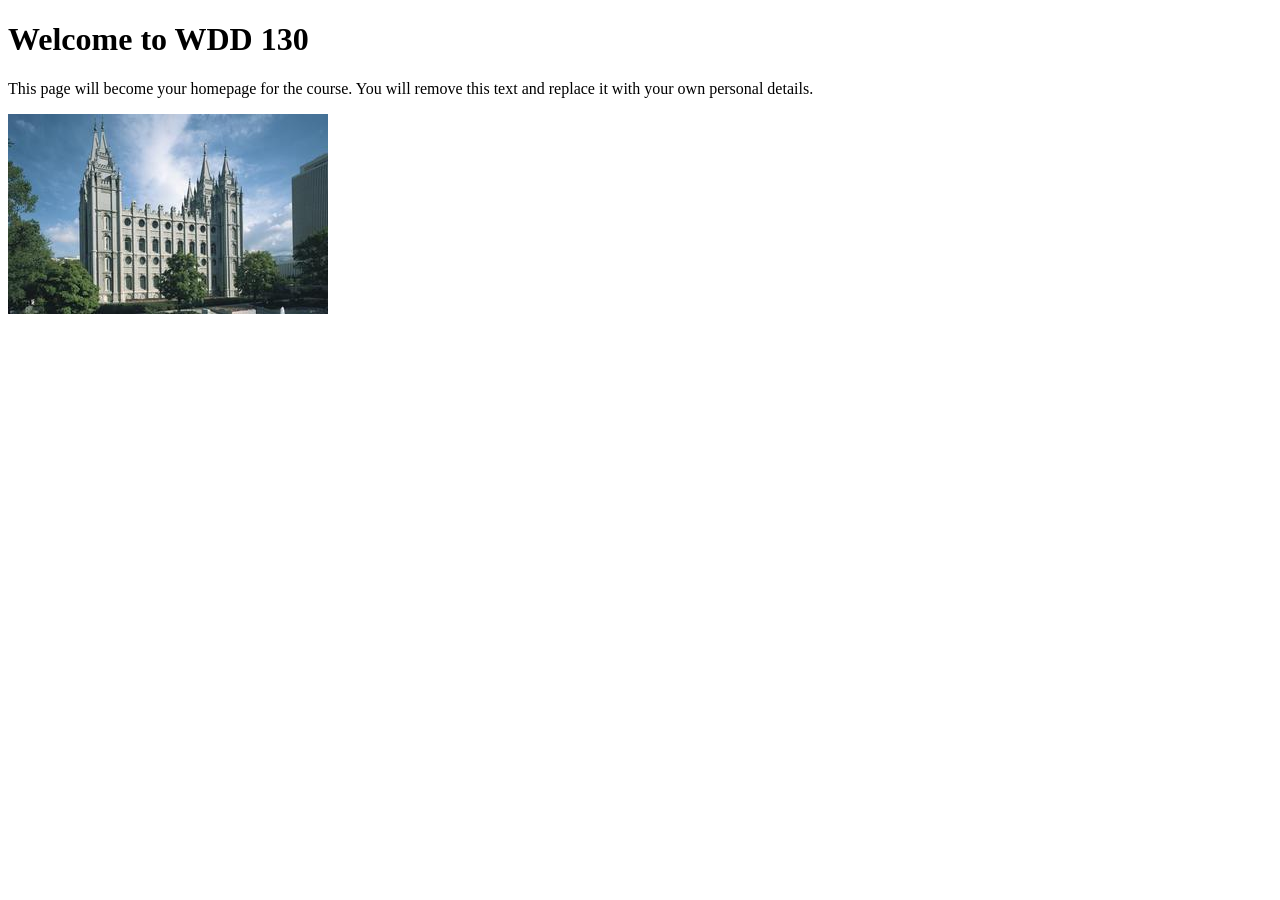
==== index.html @ fc84c60b "Initial commit" ====
<!DOCTYPE html>
<html lang="en">

<head>
    <meta charset="UTF-8">
    <meta name="viewport" content="width=device-width, initial-scale=1.0">
    <title>WDD 130 | Personal Homepage</title>
</head>

<body>
    <h1>Welcome to WDD 130</h1>
    <p>This page will become your homepage for the course. You will remove this text and replace it with your own personal details.</p>

    <img src="images/salt-lake-temple.jpg" alt="The Salt Lake Temple.">
</body>

</html>
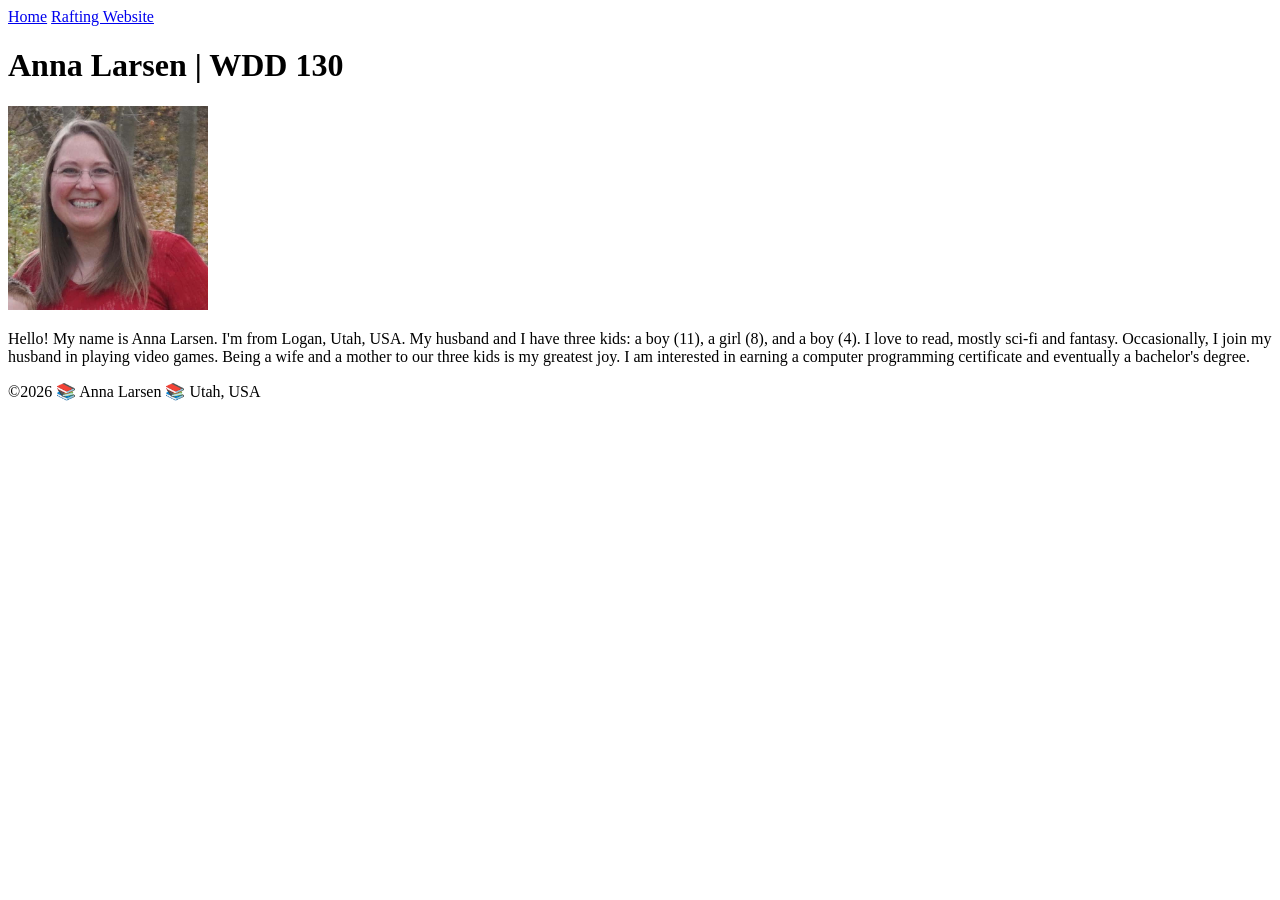
==== commit f3868530: "my profile" ====
--- a/index.html
+++ b/index.html
@@ -1,17 +1,27 @@
 <!DOCTYPE html>
-<html lang="en">
+<html lang="en-US">
 
 <head>
     <meta charset="UTF-8">
     <meta name="viewport" content="width=device-width, initial-scale=1.0">
-    <title>WDD 130 | Personal Homepage</title>
+    <title>Anna Larsen | WDD 130</title>
 </head>
 
 <body>
-    <h1>Welcome to WDD 130</h1>
-    <p>This page will become your homepage for the course. You will remove this text and replace it with your own personal details.</p>
-
-    <img src="images/salt-lake-temple.jpg" alt="The Salt Lake Temple.">
+    <header>
+        <nav>
+            <a href="#">Home</a>
+            <a href="wwr/">Rafting Website</a>
+        </nav>
+    </header>
+    <main>
+        <h1>Anna Larsen | WDD 130</h1>
+        <img src="images/profile.jpg" alt="Hello, my name is Anna Larsen" width="200">
+        <p>Hello! My name is Anna Larsen. I'm from Logan, Utah, USA. My husband and I have three kids: a boy (11), a girl (8), and a boy (4). I love to read, mostly sci-fi and fantasy. Occasionally, I join my husband in playing video games. Being a wife and a mother to our three kids is my greatest joy. I am interested in earning a computer programming certificate and eventually a bachelor's degree.</p>
+    </main>
+    <footer>
+        <p>&copy;2026 📚 Anna Larsen 📚 Utah, USA</p>
+    </footer>
 </body>
 
 </html>
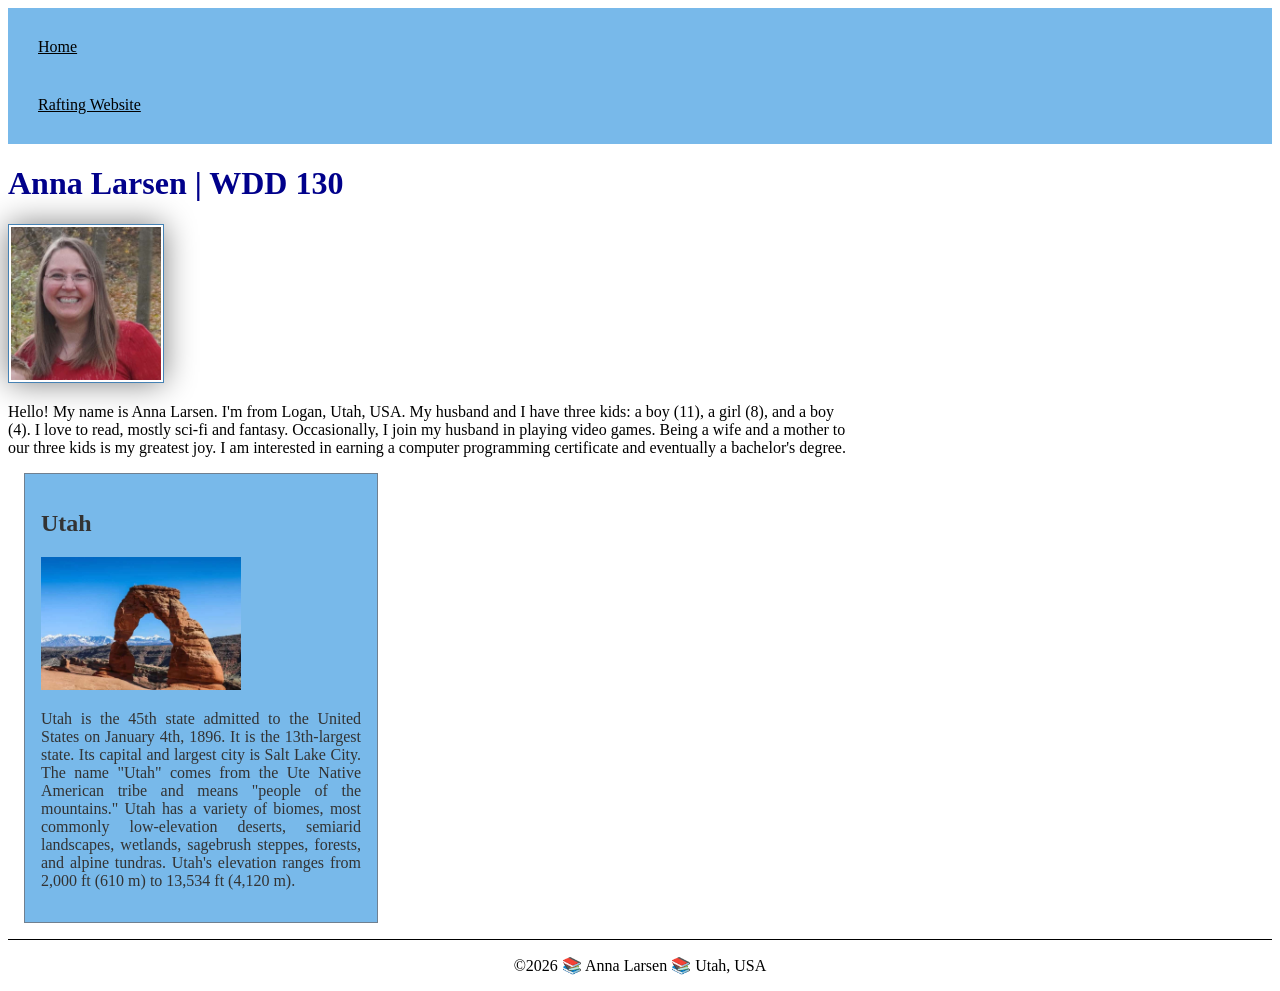
==== commit e7985865: "enhancement" ====
--- a/index.html
+++ b/index.html
@@ -4,7 +4,10 @@
 <head>
     <meta charset="UTF-8">
     <meta name="viewport" content="width=device-width, initial-scale=1.0">
+    <meta name="description" content="Anna Larsen, WDD 130, Home page to demonstrate basic proficiency in using both HTML and CSS.">
+    <meta name="author" content="Anna Larsen">
     <title>Anna Larsen | WDD 130</title>
+    <link rel="stylesheet" href="styles/styles.css">
 </head>
 
 <body>
@@ -19,6 +22,11 @@
         <img src="images/profile.jpg" alt="Hello, my name is Anna Larsen" width="200">
         <p>Hello! My name is Anna Larsen. I'm from Logan, Utah, USA. My husband and I have three kids: a boy (11), a girl (8), and a boy (4). I love to read, mostly sci-fi and fantasy. Occasionally, I join my husband in playing video games. Being a wife and a mother to our three kids is my greatest joy. I am interested in earning a computer programming certificate and eventually a bachelor's degree.</p>
     </main>
+    <aside>
+        <h2>Utah</h2>
+        <img src="images/delicate-arch-utah.jpg" alt="Utah Delicate Arch">
+        <p>Utah is the 45th state admitted to the United States on January 4th, 1896. It is the 13th-largest state. Its capital and largest city is Salt Lake City. The name "Utah" comes from the Ute Native American tribe and means "people of the mountains." Utah has a variety of biomes, most commonly low-elevation deserts, semiarid landscapes, wetlands, sagebrush steppes, forests, and alpine tundras. Utah's elevation ranges from 2,000 ft (610 m) to 13,534 ft (4,120 m).</p>
+    </aside>
     <footer>
         <p>&copy;2026 📚 Anna Larsen 📚 Utah, USA</p>
     </footer>
--- a/styles/styles.css
+++ b/styles/styles.css
@@ -0,0 +1,51 @@
+nav {
+    background-color: #78b9ea;
+    padding: 10px;
+}
+
+nav a {
+    color: black;
+    display: block;
+    padding: 20px;
+}
+
+main {
+    max-width: 840px;
+}
+
+h1 {
+    color: darkblue;
+}
+
+main img {
+    width: 150px;
+    height: auto;
+    border: 1px solid steelblue;
+    padding: 2px;
+    box-shadow: 0 0 30px gray;
+}
+
+aside {
+    width: 20rem;
+    margin: 1rem;
+    border: 1px solid slategray;
+    padding: 1rem;
+    background-color: #78b9ea;
+    color: #333;
+    text-align: justify;
+}
+
+aside img {
+    width: 200px;
+    height: auto;
+}
+
+p {
+    padding: 0;
+}
+
+footer {
+    margin-top: 1rem;
+    border-top: 1px solid #000;
+    text-align: center;
+}
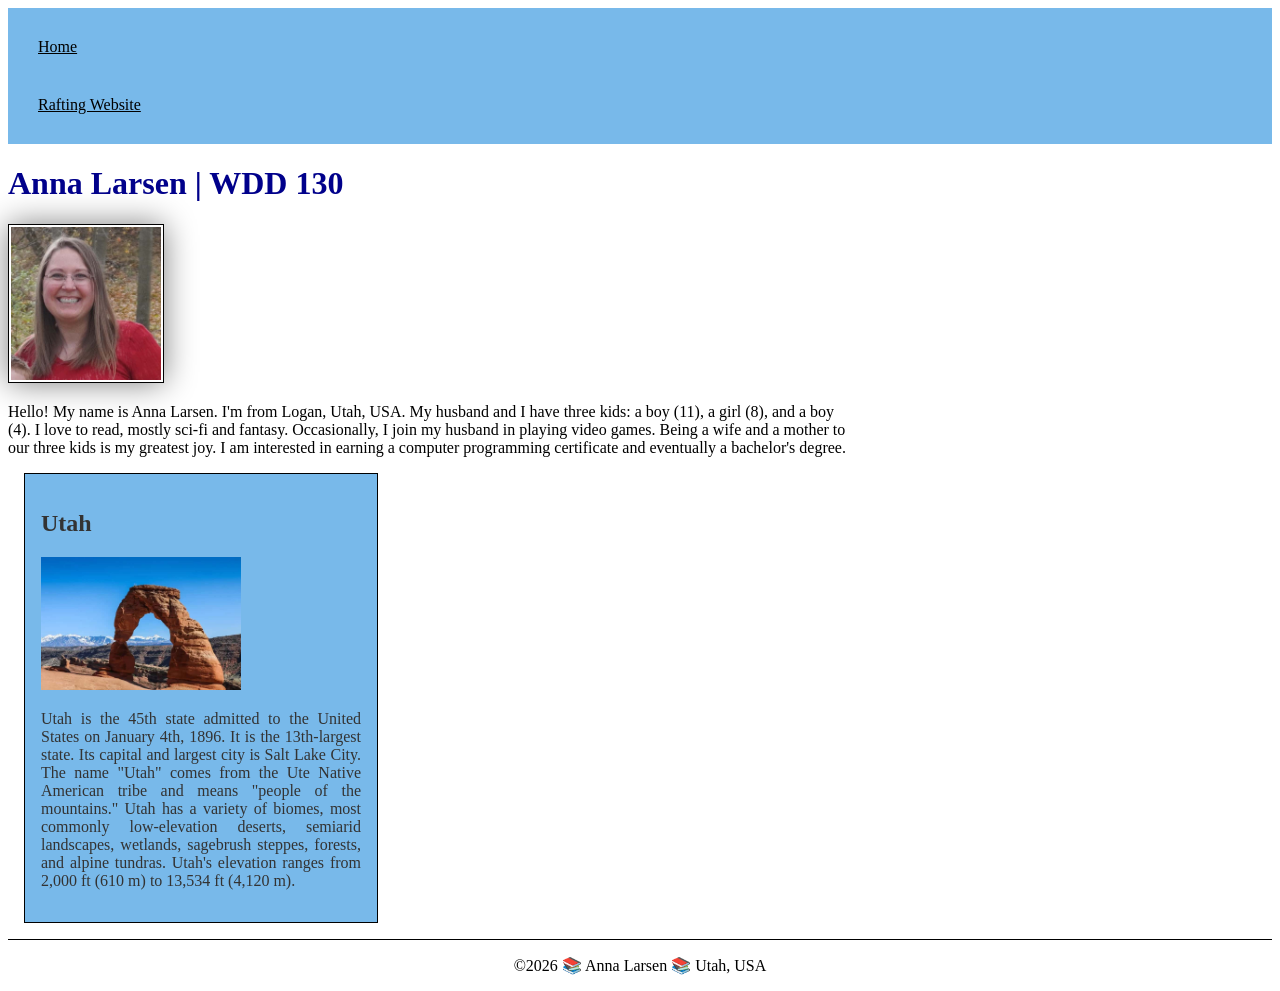
==== commit d60cf590: "added CSS variables" ====
--- a/index.html
+++ b/index.html
@@ -1,3 +1,5 @@
+<!-- webpage to demonstrate the various material taught in WDD 130 -->
+
 <!DOCTYPE html>
 <html lang="en-US">
 
--- a/styles/styles.css
+++ b/styles/styles.css
@@ -1,5 +1,14 @@
+/* webpage to demonstrate the various material taught in WDD 130 */
+
+:root {
+    --primary-background-color: #78b9ea;
+    --border: 1px solid #000;
+    --space-between: 1rem;
+    --image-height: auto;
+}
+
 nav {
-    background-color: #78b9ea;
+    background-color: var(--primary-background-color);
     padding: 10px;
 }
 
@@ -19,25 +28,25 @@
 
 main img {
     width: 150px;
-    height: auto;
-    border: 1px solid steelblue;
+    height: var(--image-height);
+    border: var(--border);
     padding: 2px;
     box-shadow: 0 0 30px gray;
 }
 
 aside {
     width: 20rem;
-    margin: 1rem;
-    border: 1px solid slategray;
-    padding: 1rem;
-    background-color: #78b9ea;
+    margin: var(--space-between);
+    border: var(--border);
+    padding: var(--space-between);
+    background-color: var(--primary-background-color);
     color: #333;
     text-align: justify;
 }
 
 aside img {
     width: 200px;
-    height: auto;
+    height: var(--image-height);
 }
 
 p {
@@ -45,7 +54,7 @@
 }
 
 footer {
-    margin-top: 1rem;
-    border-top: 1px solid #000;
+    margin-top: var(--space-between);
+    border-top: var(--border);
     text-align: center;
 }
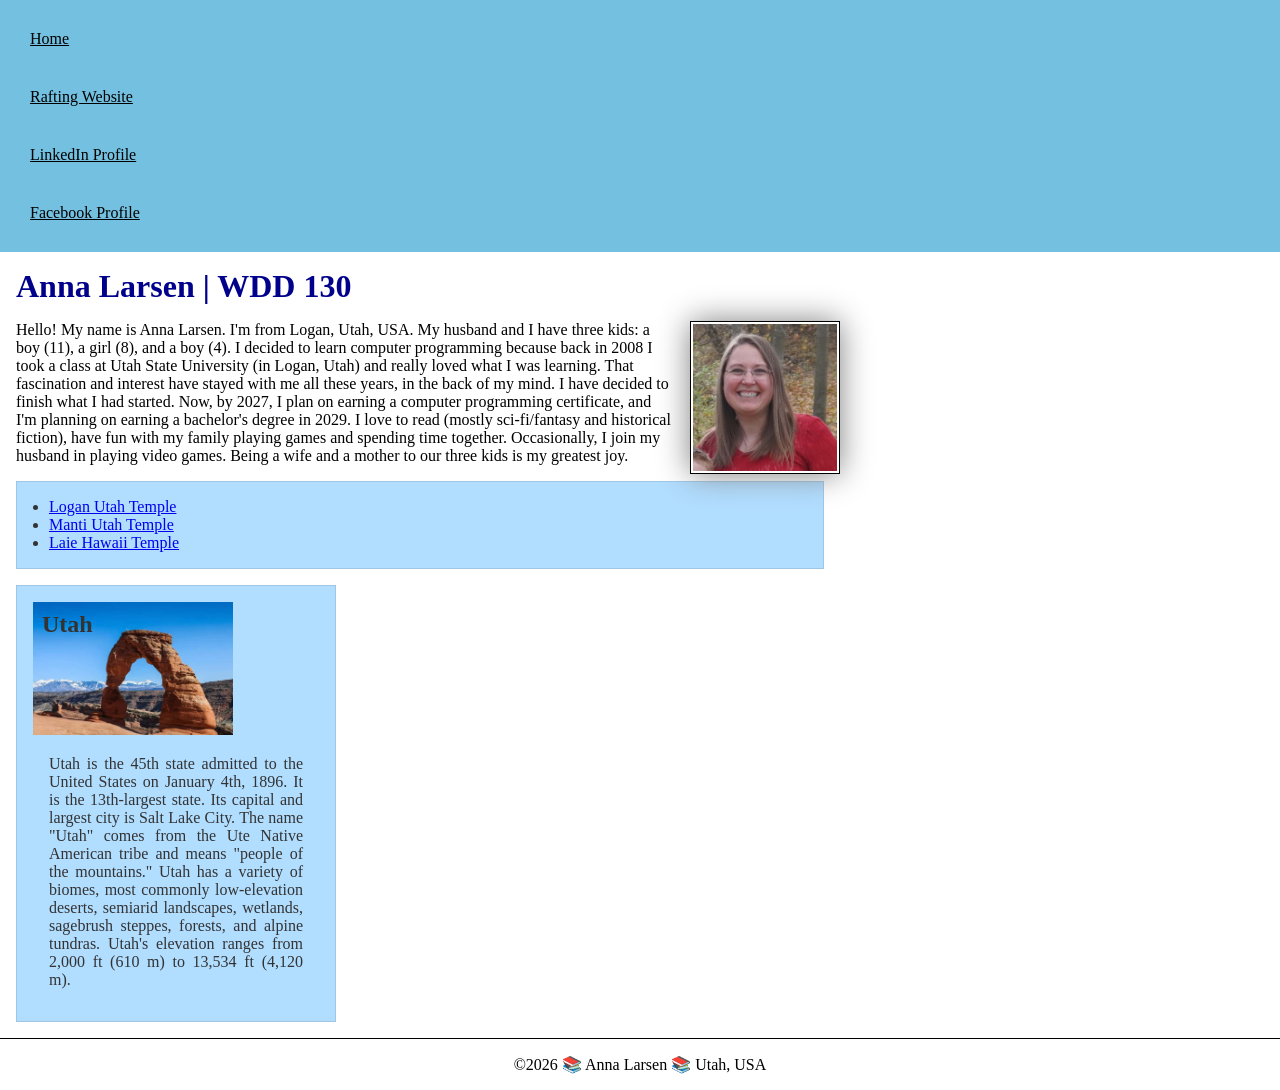
==== commit e3c1330a: "update home page layout" ====
--- a/index.html
+++ b/index.html
@@ -1,4 +1,4 @@
-<!-- webpage to demonstrate the various material taught in WDD 130 -->
+<!-- 9 November 2026 -->
 
 <!DOCTYPE html>
 <html lang="en-US">
@@ -17,14 +17,21 @@
         <nav>
             <a href="#">Home</a>
             <a href="wwr/">Rafting Website</a>
+            <a href="https://www.linkedin.com/in/anna-larsen-4a47b988/" target="_blank" rel="noopener">LinkedIn Profile</a>
+            <a href="https://www.facebook.com/anna.s.larsen.90/" target="_blank" rel="noopener">Facebook Profile</a>
         </nav>
     </header>
     <main>
         <h1>Anna Larsen | WDD 130</h1>
         <img src="images/profile.jpg" alt="Hello, my name is Anna Larsen" width="200">
-        <p>Hello! My name is Anna Larsen. I'm from Logan, Utah, USA. My husband and I have three kids: a boy (11), a girl (8), and a boy (4). I love to read, mostly sci-fi and fantasy. Occasionally, I join my husband in playing video games. Being a wife and a mother to our three kids is my greatest joy. I am interested in earning a computer programming certificate and eventually a bachelor's degree.</p>
+        <p>Hello! My name is Anna Larsen. I'm from Logan, Utah, USA. My husband and I have three kids: a boy (11), a girl (8), and a boy (4). I decided to learn computer programming because back in 2008 I took a class at Utah State University (in Logan, Utah) and really loved what I was learning. That fascination and interest have stayed with me all these years, in the back of my mind. I have decided to finish what I had started. Now, by 2027, I plan on earning a computer programming certificate, and I'm planning on earning a bachelor's degree in 2029. I love to read (mostly sci-fi/fantasy and historical fiction), have fun with my family playing games and spending time together. Occasionally, I join my husband in playing video games. Being a wife and a mother to our three kids is my greatest joy.</p>
+        <ul class="box indent">
+            <li><a href="https://www.churchofjesuschrist.org/temples/details/logan-utah-temple?lang=eng" target="_blank" rel="noopener">Logan Utah Temple</a></li>
+            <li><a href="https://www.churchofjesuschrist.org/temples/details/manti-utah-temple?lang=eng" target="_blank" rel="noopener">Manti Utah Temple</a></li>
+            <li><a href="https://www.churchofjesuschrist.org/temples/details/laie-hawaii-temple?lang=eng" target="_blank" rel="noopener">Laie Hawaii Temple</a></li>
+        </ul>
     </main>
-    <aside>
+    <aside class="box">
         <h2>Utah</h2>
         <img src="images/delicate-arch-utah.jpg" alt="Utah Delicate Arch">
         <p>Utah is the 45th state admitted to the United States on January 4th, 1896. It is the 13th-largest state. Its capital and largest city is Salt Lake City. The name "Utah" comes from the Ute Native American tribe and means "people of the mountains." Utah has a variety of biomes, most commonly low-elevation deserts, semiarid landscapes, wetlands, sagebrush steppes, forests, and alpine tundras. Utah's elevation ranges from 2,000 ft (610 m) to 13,534 ft (4,120 m).</p>
--- a/styles/styles.css
+++ b/styles/styles.css
@@ -1,14 +1,20 @@
-/* webpage to demonstrate the various material taught in WDD 130 */
+/* 9 November 2026 */
+
+* {
+    margin: 0;
+    padding: 0;
+    box-sizing: border-box;
+}
 
 :root {
-    --primary-background-color: #78b9ea;
+    --primary-background-color: #b1ddff;
     --border: 1px solid #000;
     --space-between: 1rem;
     --image-height: auto;
 }
 
 nav {
-    background-color: var(--primary-background-color);
+    background-color: #73c0e0;
     padding: 10px;
 }
 
@@ -24,6 +30,7 @@
 
 h1 {
     color: darkblue;
+    margin: var(--space-between);
 }
 
 main img {
@@ -31,17 +38,15 @@
     height: var(--image-height);
     border: var(--border);
     padding: 2px;
+    margin-left: var(--space-between);
     box-shadow: 0 0 30px gray;
+    float: right;
 }
 
 aside {
     width: 20rem;
-    margin: var(--space-between);
-    border: var(--border);
-    padding: var(--space-between);
-    background-color: var(--primary-background-color);
-    color: #333;
     text-align: justify;
+    position: relative;
 }
 
 aside img {
@@ -49,8 +54,15 @@
     height: var(--image-height);
 }
 
+aside h2 {
+    position: absolute;
+    top: 25px;
+    left: 25px;
+}
+
 p {
     padding: 0;
+    margin: var(--space-between);
 }
 
 footer {
@@ -58,3 +70,16 @@
     border-top: var(--border);
     text-align: center;
 }
+
+/* Class Selectors */
+.box {
+    margin: var(--space-between);
+    border: 1px solid rgba(0, 0, 0, 0.1);
+    padding: var(--space-between);
+    background-color: var(--primary-background-color);
+    color: #333;
+}
+
+.indent {
+    padding-left: 2rem;
+}
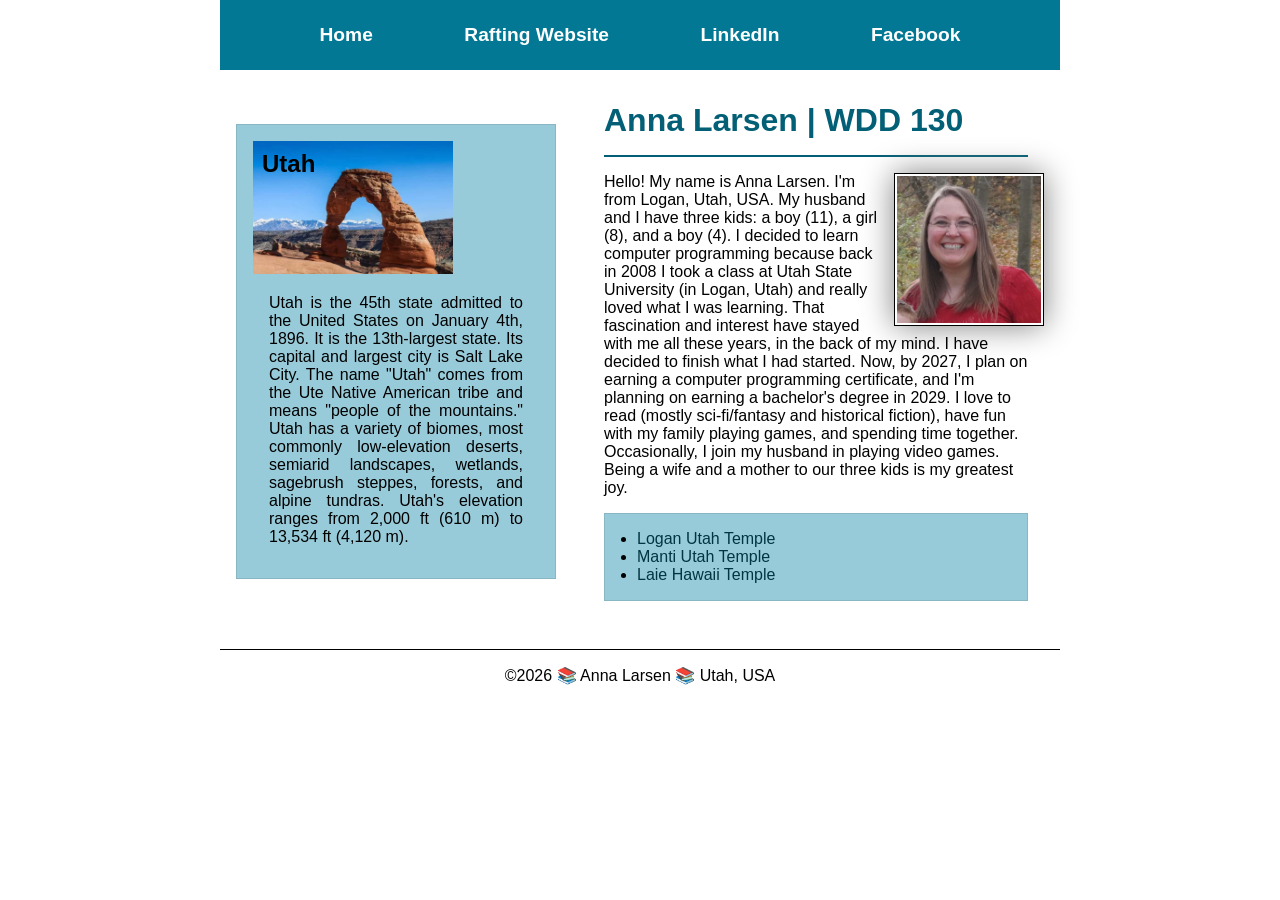
==== commit c7e67b9d: "editing home page layout" ====
--- a/index.html
+++ b/index.html
@@ -1,4 +1,4 @@
-<!-- 9 November 2026 -->
+<!-- 12 November 2026 -->
 
 <!DOCTYPE html>
 <html lang="en-US">
@@ -17,25 +17,27 @@
         <nav>
             <a href="#">Home</a>
             <a href="wwr/">Rafting Website</a>
-            <a href="https://www.linkedin.com/in/anna-larsen-4a47b988/" target="_blank" rel="noopener">LinkedIn Profile</a>
-            <a href="https://www.facebook.com/anna.s.larsen.90/" target="_blank" rel="noopener">Facebook Profile</a>
+            <a href="https://www.linkedin.com/in/anna-larsen-4a47b988/" target="_blank" rel="noopener">LinkedIn</a>
+            <a href="https://www.facebook.com/anna.s.larsen.90/" target="_blank" rel="noopener">Facebook</a>
         </nav>
     </header>
-    <main>
-        <h1>Anna Larsen | WDD 130</h1>
-        <img src="images/profile.jpg" alt="Hello, my name is Anna Larsen" width="200">
-        <p>Hello! My name is Anna Larsen. I'm from Logan, Utah, USA. My husband and I have three kids: a boy (11), a girl (8), and a boy (4). I decided to learn computer programming because back in 2008 I took a class at Utah State University (in Logan, Utah) and really loved what I was learning. That fascination and interest have stayed with me all these years, in the back of my mind. I have decided to finish what I had started. Now, by 2027, I plan on earning a computer programming certificate, and I'm planning on earning a bachelor's degree in 2029. I love to read (mostly sci-fi/fantasy and historical fiction), have fun with my family playing games and spending time together. Occasionally, I join my husband in playing video games. Being a wife and a mother to our three kids is my greatest joy.</p>
-        <ul class="box indent">
-            <li><a href="https://www.churchofjesuschrist.org/temples/details/logan-utah-temple?lang=eng" target="_blank" rel="noopener">Logan Utah Temple</a></li>
-            <li><a href="https://www.churchofjesuschrist.org/temples/details/manti-utah-temple?lang=eng" target="_blank" rel="noopener">Manti Utah Temple</a></li>
-            <li><a href="https://www.churchofjesuschrist.org/temples/details/laie-hawaii-temple?lang=eng" target="_blank" rel="noopener">Laie Hawaii Temple</a></li>
-        </ul>
-    </main>
-    <aside class="box">
-        <h2>Utah</h2>
-        <img src="images/delicate-arch-utah.jpg" alt="Utah Delicate Arch">
-        <p>Utah is the 45th state admitted to the United States on January 4th, 1896. It is the 13th-largest state. Its capital and largest city is Salt Lake City. The name "Utah" comes from the Ute Native American tribe and means "people of the mountains." Utah has a variety of biomes, most commonly low-elevation deserts, semiarid landscapes, wetlands, sagebrush steppes, forests, and alpine tundras. Utah's elevation ranges from 2,000 ft (610 m) to 13,534 ft (4,120 m).</p>
-    </aside>
+    <div class="grid">
+        <main>
+            <h1>Anna Larsen | WDD 130</h1>
+            <img src="images/profile.jpg" alt="Hello, my name is Anna Larsen" width="200">
+            <p>Hello! My name is Anna Larsen. I'm from Logan, Utah, USA. My husband and I have three kids: a boy (11), a girl (8), and a boy (4). I decided to learn computer programming because back in 2008 I took a class at Utah State University (in Logan, Utah) and really loved what I was learning. That fascination and interest have stayed with me all these years, in the back of my mind. I have decided to finish what I had started. Now, by 2027, I plan on earning a computer programming certificate, and I'm planning on earning a bachelor's degree in 2029. I love to read (mostly sci-fi/fantasy and historical fiction), have fun with my family playing games, and spending time together. Occasionally, I join my husband in playing video games. Being a wife and a mother to our three kids is my greatest joy.</p>
+            <ul class="box indent">
+                <li><a href="https://www.churchofjesuschrist.org/temples/details/logan-utah-temple?lang=eng" target="_blank" rel="noopener">Logan Utah Temple</a></li>
+                <li><a href="https://www.churchofjesuschrist.org/temples/details/manti-utah-temple?lang=eng" target="_blank" rel="noopener">Manti Utah Temple</a></li>
+                <li><a href="https://www.churchofjesuschrist.org/temples/details/laie-hawaii-temple?lang=eng" target="_blank" rel="noopener">Laie Hawaii Temple</a></li>
+            </ul>
+        </main>
+        <aside class="box">
+            <h2>Utah</h2>
+            <img src="images/delicate-arch-utah.jpg" alt="Utah Delicate Arch">
+            <p>Utah is the 45th state admitted to the United States on January 4th, 1896. It is the 13th-largest state. Its capital and largest city is Salt Lake City. The name "Utah" comes from the Ute Native American tribe and means "people of the mountains." Utah has a variety of biomes, most commonly low-elevation deserts, semiarid landscapes, wetlands, sagebrush steppes, forests, and alpine tundras. Utah's elevation ranges from 2,000 ft (610 m) to 13,534 ft (4,120 m).</p>
+        </aside>
+    </div>
     <footer>
         <p>&copy;2026 📚 Anna Larsen 📚 Utah, USA</p>
     </footer>
--- a/styles/styles.css
+++ b/styles/styles.css
@@ -1,4 +1,4 @@
-/* 9 November 2026 */
+/* 12 November 2026 */
 
 * {
     margin: 0;
@@ -7,30 +7,68 @@
 }
 
 :root {
-    --primary-background-color: #b1ddff;
+    --primary-background-color: #98CBD9;
+    /* light blue green */
+    --secondary-background-color: #027894;
+    /* medium blue green */
+    --primary-header-color: #025F75;
+    /* deep blue green */
     --border: 1px solid #000;
     --space-between: 1rem;
     --image-height: auto;
 }
 
+header,
+.grid,
+footer {
+    max-width: 840px;
+    margin: 0 auto;
+}
+
+body {
+    font-size: 16px;
+    font-family: Georgia, Arial, sans-serif;
+}
+
 nav {
-    background-color: #73c0e0;
-    padding: 10px;
+    background-color: var(--secondary-background-color);
+    padding: var(--space-between);
+    display: flex;
+    justify-content: space-evenly;
+    align-items: center;
+}
+
+nav a:link {
+    color: white;
+}
+
+nav a:visited {
+    color: white;
+}
+
+a {
+    text-decoration: none;
 }
 
 nav a {
-    color: black;
     display: block;
-    padding: 20px;
+    padding: 0.5rem;
+    font-size: 1.2rem;
+    font-weight: 700;
+    color: white;
 }
 
 main {
-    max-width: 840px;
+    margin: var(--space-between);
+    grid-column: 2/3;
+    display: block;
 }
 
 h1 {
-    color: darkblue;
     margin: var(--space-between);
+    padding-bottom: var(--space-between);
+    border-bottom: 2px solid var(--primary-header-color);
+    color: var(--primary-header-color);
 }
 
 main img {
@@ -45,8 +83,10 @@
 
 aside {
     width: 20rem;
+    position: relative;
+    grid-column: 1/2;
+    grid-row: 1/2;
     text-align: justify;
-    position: relative;
 }
 
 aside img {
@@ -77,9 +117,24 @@
     border: 1px solid rgba(0, 0, 0, 0.1);
     padding: var(--space-between);
     background-color: var(--primary-background-color);
-    color: #333;
+    color: #000;
 }
 
 .indent {
     padding-left: 2rem;
 }
+
+.grid {
+    display: grid;
+    align-items: center;
+}
+
+a:visited {
+    color: #460153;
+    /* dark violet */
+}
+
+a:link {
+    color: #013542;
+    /* dark teal */
+}
